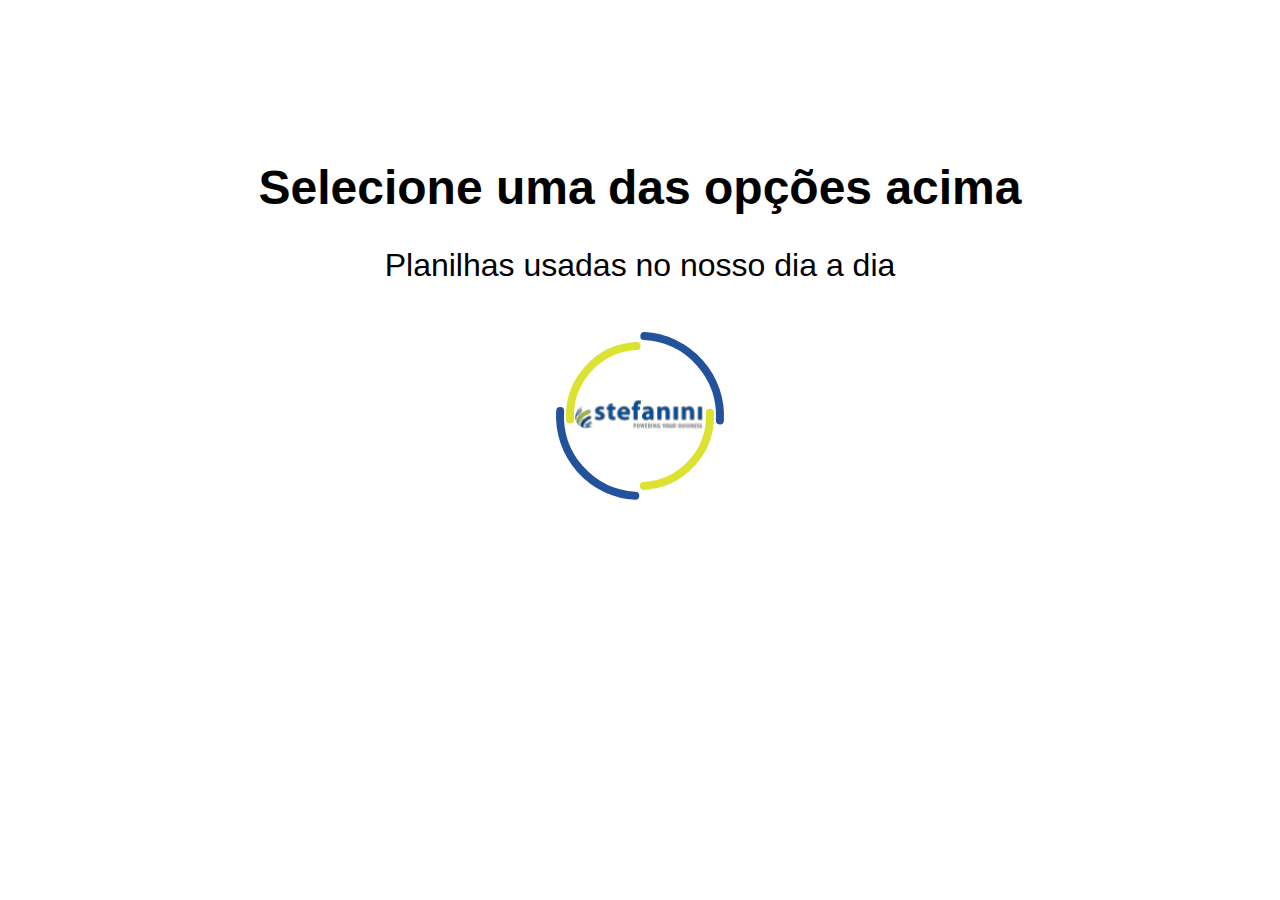
==== iframe.html @ 8eadd7c2 "workspace 2.0" ====
<!DOCTYPE html>
<html lang="pt-br">
<head>
    <meta charset="UTF-8">
    <meta name="viewport" content="width=device-width, initial-scale=1.0">
    <title>Document</title>
    <style>
        body{
            background-color: white;
            font-family: Arial, Helvetica, sans-serif;
            text-align: center;
        }
        h1{
            font-size: 3em;
        }
        p{
            font-size: 2em;
        }
        .loader{
            display: block;
            margin-top: 160px;
        }
    </style>
</head>
<body>
    <div class="loader">
        <h1>Selecione uma das opções acima</h1>
            <p>Planilhas usadas no nosso dia a dia</p>
            <img src="imagens/loader_stefanini.gif" alt="logo stefanini">
    </div>
</body>
</html>
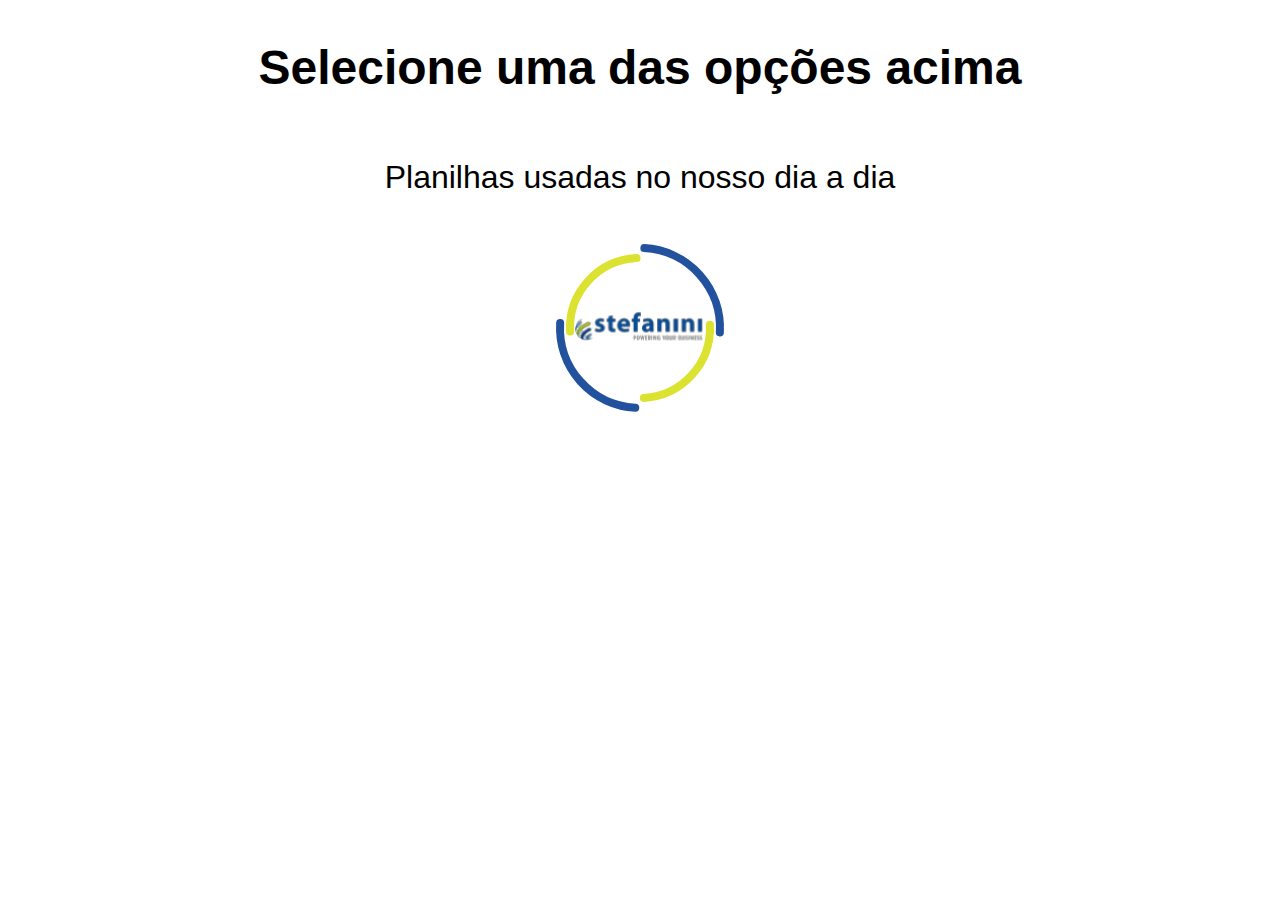
==== commit d1a0bc85: "Novos ajustes para responsividade" ====
--- a/iframe.html
+++ b/iframe.html
@@ -4,23 +4,8 @@
     <meta charset="UTF-8">
     <meta name="viewport" content="width=device-width, initial-scale=1.0">
     <title>Document</title>
-    <style>
-        body{
-            background-color: white;
-            font-family: Arial, Helvetica, sans-serif;
-            text-align: center;
-        }
-        h1{
-            font-size: 3em;
-        }
-        p{
-            font-size: 2em;
-        }
-        .loader{
-            display: block;
-            margin-top: 160px;
-        }
-    </style>
+    <link rel="stylesheet" href="estilos/loader.css">
+    <link rel="stylesheet" href="estilos/media-query.css">
 </head>
 <body>
     <div class="loader">
--- a/estilos/loader.css
+++ b/estilos/loader.css
@@ -0,0 +1,17 @@
+body{
+    background-color: white;
+    font-family: Arial, Helvetica, sans-serif;
+    text-align: center;
+}
+h1{
+    font-size: 3em;
+}
+p{
+    font-size: 2em;
+}
+.loader{
+    display: flex;
+    justify-content: center;
+    align-items: center;
+    flex-direction: column;
+}--- a/estilos/media-query.css
+++ b/estilos/media-query.css
@@ -0,0 +1,28 @@
+/* Media Query para Notebooks */
+
+@media only screen and (min-width: 768px) and (max-width: 1366px) {
+    .apps__container {
+        display: grid;
+        grid-template-columns: repeat(3, 1fr);
+        gap: 20px;
+        grid-auto-rows: 80px;
+    }
+
+    .apps__container a {
+        text-align: center;
+    }
+
+    .apps__container img{
+        margin-bottom: 10px;
+        width: 30px;
+    }
+
+    .logo{
+        width: 40px;
+        background-color: white;
+        border-radius: 50%;
+        margin: 5px;
+    }
+
+}
+
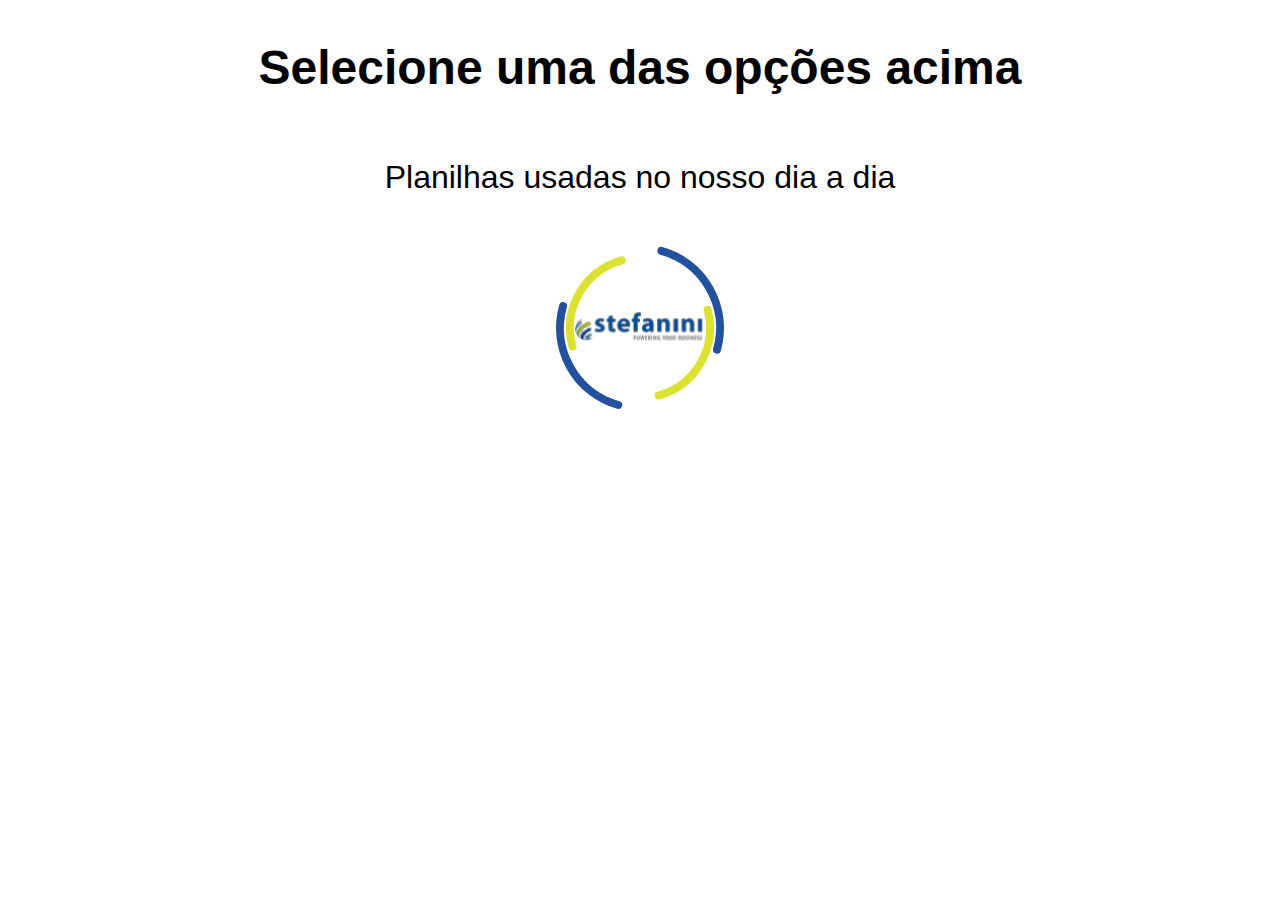
==== commit 065d130e: "Alterado idioma do site" ====
--- a/iframe.html
+++ b/iframe.html
@@ -1,5 +1,5 @@
 <!DOCTYPE html>
-<html lang="pt-br">
+<html lang="pt-BR">
 <head>
     <meta charset="UTF-8">
     <meta name="viewport" content="width=device-width, initial-scale=1.0">
--- a/estilos/media-query.css
+++ b/estilos/media-query.css
@@ -26,3 +26,39 @@
 
 }
 
+/* Media Query Mobile */
+@media screen and (min-width:320px) and (max-width:800px){
+    .header .home{
+        font-size: 1.4rem;
+    }
+
+    .header .menu{
+        font-size: 1rem;
+    }
+
+    .apps__container {
+        display: grid;
+        grid-template-columns: repeat(2, 1fr);
+        grid-auto-rows: 80px;
+    }
+
+    .apps__container img{
+        margin-bottom: 10px;
+        width: 25px;
+    }
+
+    .apps__container p{
+        font-size:1rem;
+    }
+
+    .logo{
+        width: 20px;
+        background-color: white;
+        border-radius: 50%;
+        margin: 5px;
+    }
+
+    .rodape{
+        display: none;
+    }
+}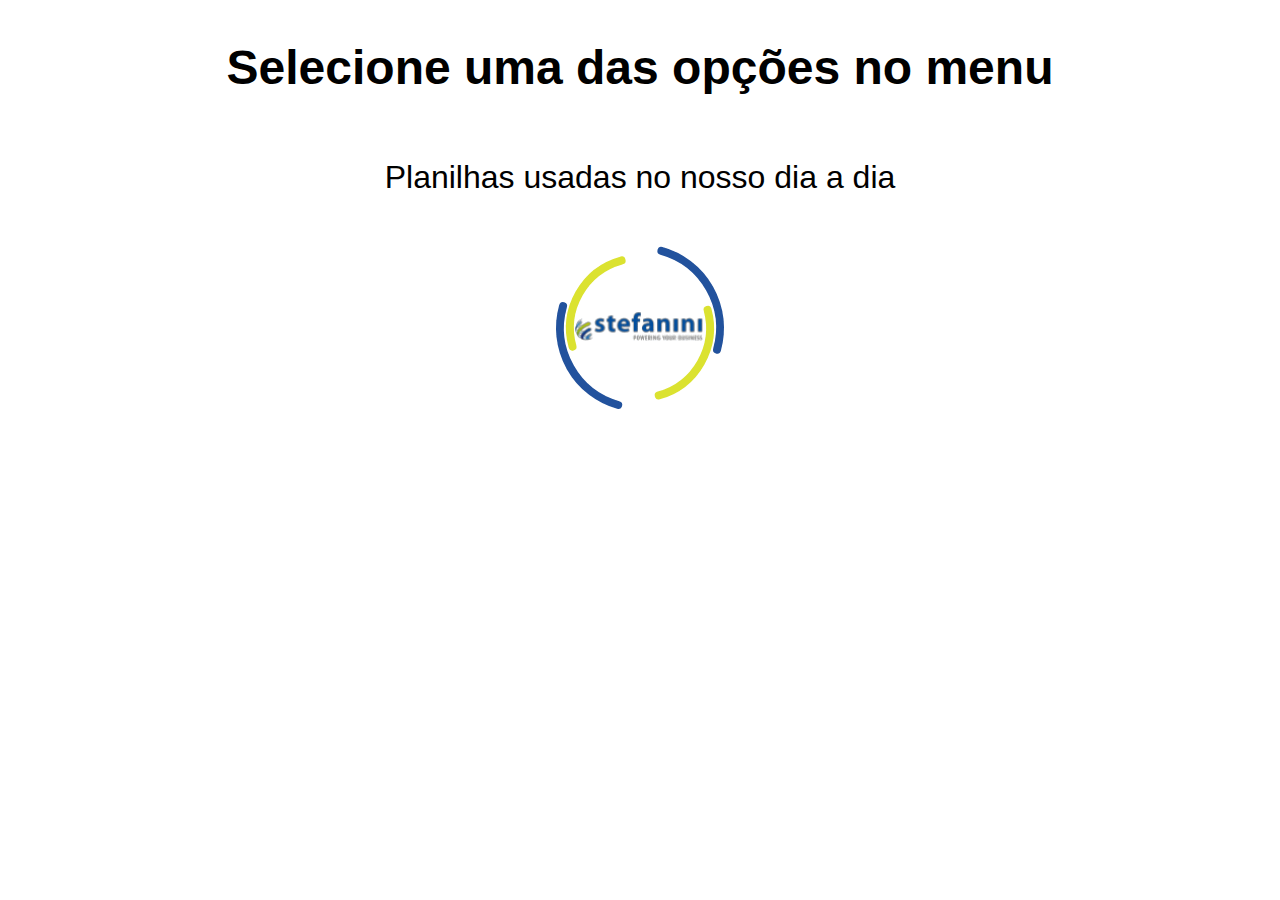
==== commit 24af82f9: "corrigida responsividade do novo menu" ====
--- a/iframe.html
+++ b/iframe.html
@@ -9,7 +9,7 @@
 </head>
 <body>
     <div class="loader">
-        <h1>Selecione uma das opções acima</h1>
+        <h1>Selecione uma das opções no menu</h1>
             <p>Planilhas usadas no nosso dia a dia</p>
             <img src="imagens/loader_stefanini.gif" alt="logo stefanini">
     </div>
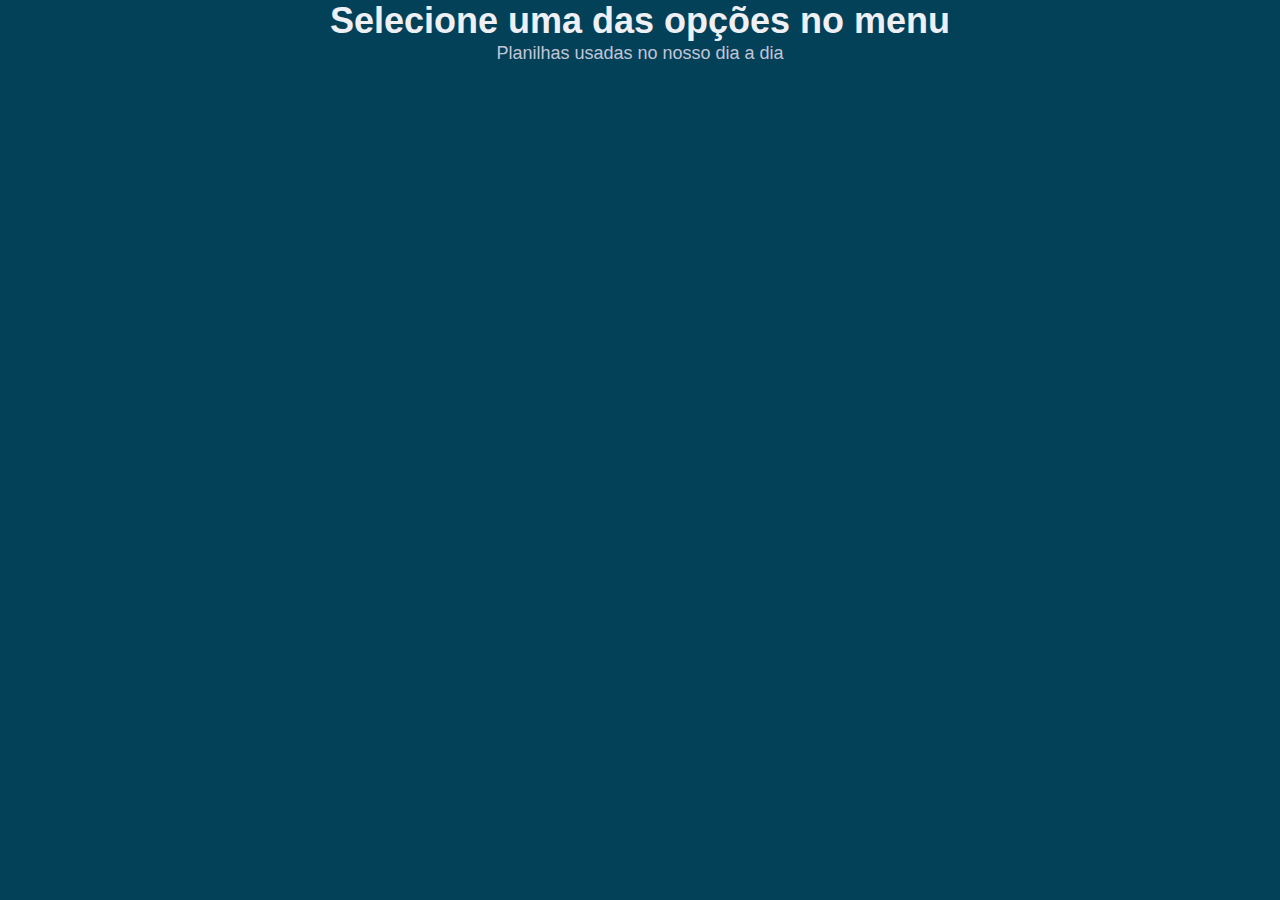
==== commit 4ec2d205: "redução de arquivos css" ====
--- a/iframe.html
+++ b/iframe.html
@@ -4,14 +4,13 @@
     <meta charset="UTF-8">
     <meta name="viewport" content="width=device-width, initial-scale=1.0">
     <title>Document</title>
-    <link rel="stylesheet" href="estilos/loader.css">
+    <link rel="stylesheet" href="estilos/menu-planilhas.css">
     <link rel="stylesheet" href="estilos/media-query.css">
 </head>
 <body>
     <div class="loader">
         <h1>Selecione uma das opções no menu</h1>
-            <p>Planilhas usadas no nosso dia a dia</p>
-            <img src="imagens/loader_stefanini.gif" alt="logo stefanini">
+            <p class="loader__data">Planilhas usadas no nosso dia a dia</p>
     </div>
 </body>
 </html>--- a/estilos/menu-planilhas.css
+++ b/estilos/menu-planilhas.css
@@ -0,0 +1,452 @@
+/*=============== Variaveis CSS ===============*/
+:root {
+    --header-height: 3.5rem;
+    /*========== Colors ==========*/
+    --hue: 230;
+    --first-color: #025951;
+    --first-color-light: #09f05a;
+    --first-color-alt: #038C3E;
+    --title-color: hsl(var(--hue), 30%, 95%);
+    --text-color: hsl(var(--hue), 20%, 80%);
+    --text-color-light: hsl(var(--hue), 20%, 70%);
+    --body-color: #034159;
+    --container-color: #025951;
+     /*========== Fontes ==========*/
+  /*.5rem = 8px | 1rem = 16px ...*/
+  --body-font: "Syne", sans-serif;
+  --biggest-font-size: 3rem;
+  --big-font-size: 1.5rem;
+  --h1-font-size: 1.5rem;
+  --h2-font-size: 1.25rem;
+  --h3-font-size: 1rem;
+  --normal-font-size: .938rem;
+  --small-font-size: .813rem;
+
+  /*========== Font weight ==========*/
+  --font-regular: 400;
+  --font-semi-bold: 600;
+  --font-bold: 700;
+
+  /*========== z index ==========*/
+  --z-tooltip: 10;
+  --z-fixed: 100;
+}
+
+/*========== Responsividade ==========*/
+@media screen and (min-width: 1150px) {
+  :root {
+    --biggest-font-size: 4rem;
+    --big-font-size: 2rem;
+    --h1-font-size: 2.25rem;
+    --h2-font-size: 1.5rem;
+    --h3-font-size: 1.25rem;
+    --normal-font-size: 1.125rem;
+    --small-font-size: .875rem;
+  }
+}
+
+/*=============== BASE ===============*/
+* {
+  box-sizing: border-box;
+  padding: 0;
+  margin: 0;
+}
+
+html {
+  scroll-behavior: smooth;
+}
+
+body,
+input,
+textarea,
+button {
+  font-family: var(--body-font);
+  font-size: var(--normal-font-size);
+}
+
+body {
+  background-color: var(--body-color);
+  color: var(--text-color);
+}
+
+input,
+button,
+textarea {
+  border: none;
+  outline: none;
+}
+
+h1, h2, h3 {
+  color: var(--title-color);
+  font-weight: var(--font-semi-bold);
+}
+
+p {
+  line-height: 130%;
+}
+
+ul {
+  list-style: none;
+}
+
+a {
+  text-decoration: none;
+}
+
+img {
+  display: block;
+  max-width: 100%;
+  height: auto;
+}
+
+/*===============  CSS CLASSES REUTILIZADAS ===============*/
+.container {
+  max-width: 1120px;
+  margin-inline: 1.5rem;
+}
+
+.grid {
+  display: grid;
+  gap: 1.5rem;
+}
+
+.section {
+  padding-block: 5rem 2rem;
+}
+
+.section__title {
+  text-align: center;
+  font-size: var(--h1-font-size);
+  font-weight: var(--font-bold);
+  margin-bottom: 2rem;
+}
+
+.main {
+  overflow: hidden;
+}
+
+/*=============== HEADER & NAV ===============*/
+.header{
+    position: fixed;
+    width: 100%;
+    top: 0;
+    left: 0;
+    background-color: transparent;
+    z-index: var(--z-fixed);
+  }
+  .nav{
+    position: relative;
+    height: var(--header-height);
+    display: flex;
+    justify-content: space-between;
+    align-items: center;
+    }
+  
+  
+    .nav__logo{
+      background-color: #fff;
+      border-radius: 50%;
+    }
+  
+    .nav__toggle,
+    .nav__close{
+      font-size: 1.5rem;
+      color: var(--title-color);
+      cursor: pointer;
+    }
+  /* Menu Mobile */
+  @media screen and (max-width:1150px){
+    .nav__menu{
+      position: fixed;
+      top: 0;
+      right: -100%;
+      background-color: hsla(var(--hue), 70%, 4%, .2);
+      width: 80%;
+      height: 100%;
+      padding: 7rem 3rem;
+      transition: right .4s;
+    }
+  
+    .nav__list{
+      display: flex;
+      flex-direction: column;
+      row-gap: 3rem;
+    }
+  
+    .nav__link{
+      position: relative;
+      color: var(--first-color-light);
+      font-weight: var(--font-semi-bold);
+      transition: color .4s;
+    }
+  
+    .nav__link::after{
+      content: '';
+      width: 0;
+      height: 2px;
+      background-color: var(--first-color-light);
+      position: absolute;
+      left: 0;
+      bottom: -.5rem;
+      transition: width .3s;
+    }
+  
+    .nav__link:hover{
+      color: var(--first-color-light);
+    }
+  
+    .nav__link:hover::after{
+      width: 30%;
+    }
+  
+    .nav__close{
+      position:absolute;
+      top: 1rem;
+      right: 1.5rem;
+    }
+  }
+    
+  
+  /* Show menu */
+  .show-menu{
+    right: 0;
+  }
+
+
+  /*=============== HEADER & NAV ===============*/
+.header{
+    position: fixed;
+    width: 100%;
+    top: 0;
+    left: 0;
+    background-color: transparent;
+    z-index: var(--z-fixed);
+  }
+  .nav{
+    position: relative;
+    height: var(--header-height);
+    display: flex;
+    justify-content: space-between;
+    align-items: center;
+    }
+  
+  
+    .nav__logo{
+      color: var(--title-color);
+      font-weight: var(--font-bold);
+    }
+
+    .nav__toggle,
+    .nav__close{
+      font-size: 2.5rem;
+      color: var(--first-color-light);
+      cursor: pointer;
+    }
+  /* Menu Mobile */
+  @media screen and (max-width:1150px){
+    .nav__menu{
+      position: fixed;
+      top: 0;
+      right: -100%;
+      background-color: #172c55;
+      width: 80%;
+      height: 100%;
+      padding: 7rem 3rem;
+      transition: right .4s;
+    }
+  
+    .nav__list{
+      display: flex;
+      flex-direction: column;
+      row-gap: 3rem;
+    }
+  
+    .nav__link{
+      position: relative;
+      color: var(--first-color-light);
+      font-weight: var(--font-semi-bold);
+      transition: color .4s;
+    }
+  
+    .nav__link::after{
+      content: '';
+      width: 0;
+      height: 2px;
+      background-color: var(--first-color-light);
+      position: absolute;
+      left: 0;
+      bottom: -.5rem;
+      transition: width .3s;
+    }
+  
+    .nav__link:hover{
+      color: var(--first-color-light);
+    }
+  
+    .nav__link:hover::after{
+      width: 30%;
+    }
+  
+    .nav__close{
+      position:absolute;
+      top: 1rem;
+      right: 1.5rem;
+    }
+  }
+    
+  
+  /* Show menu */
+  .show-menu{
+    right: 0;
+  }
+  
+  @media screen and (max-width:5000px){
+    .nav__menu{
+      position: fixed;
+      top: 0;
+      right: -100%;
+      background-color: #172c55;
+      width: 80%;
+      height: 100%;
+      padding: 7rem 3rem;
+      transition: right .4s;
+    }
+  
+    .nav__list{
+      display: flex;
+      flex-direction: column;
+      row-gap: 3rem;
+    }
+  
+    .nav__link{
+      position: relative;
+      color: var(--first-color-light);
+      font-weight: var(--font-semi-bold);
+      transition: color .4s;
+    }
+  
+    .nav__link::after{
+      content: '';
+      width: 0;
+      height: 2px;
+      background-color: var(--first-color-light);
+      position: absolute;
+      left: 0;
+      bottom: -.5rem;
+      transition: width .3s;
+    }
+  
+    .nav__link:hover{
+      color: var(--first-color-light);
+    }
+  
+    .nav__link:hover::after{
+      width: 30%;
+    }
+  
+    .nav__toggle{
+        position: relative;
+        right: -40vw;
+    }
+    .nav__close{
+      position:absolute;
+      top: 1rem;
+      right: 1.5rem;
+    }
+  }
+    
+  
+  /* Show menu */
+  .show-menu{
+    right: 0;
+  }
+
+  @media screen and (max-width:1500px){
+    .nav__menu{
+      position: fixed;
+      top: 0;
+      right: -100%;
+      background-color: #172c55;
+      width: 80%;
+      height: 100%;
+      padding: 7rem 3rem;
+      transition: right .4s;
+    }
+  
+    .nav__list{
+      display: flex;
+      flex-direction: column;
+      row-gap: 3rem;
+    }
+  
+    .nav__link{
+      position: relative;
+      color: var(--first-color-light);
+      font-weight: var(--font-semi-bold);
+      transition: color .4s;
+    }
+  
+    .nav__link::after{
+      content: '';
+      width: 0;
+      height: 2px;
+      background-color: var(--first-color-light);
+      position: absolute;
+      left: 0;
+      bottom: -.5rem;
+      transition: width .3s;
+    }
+  
+    .nav__link:hover{
+      color: var(--first-color-light);
+    }
+  
+    .nav__link:hover::after{
+      width: 30%;
+    }
+  
+    .nav__toggle{
+        position: relative;
+        right: -13vw;
+    }
+
+    .nav__close{
+      position:absolute;
+      top: 1rem;
+      right: 1.5rem;
+    }
+  }
+    
+  
+  /* Show menu */
+  .show-menu{
+    right: 0;
+  }
+  
+  /*=============== HOME ===============*/
+  .home__container{
+    height: 80vh;
+    row-gap: 2rem;
+    padding-top: 1rem;
+  }
+
+  .frame{
+    position: absolute;
+    width: 97vw;
+    border: none
+    margin: auto;
+    border-radius: 15px;
+    height: 89vh;
+  }
+
+.loader{
+    display: flex;
+    justify-content: center;
+    align-items: center;
+    flex-direction: column;
+}
+
+.loader__data{
+  position: relative;
+  top: -50%;
+}